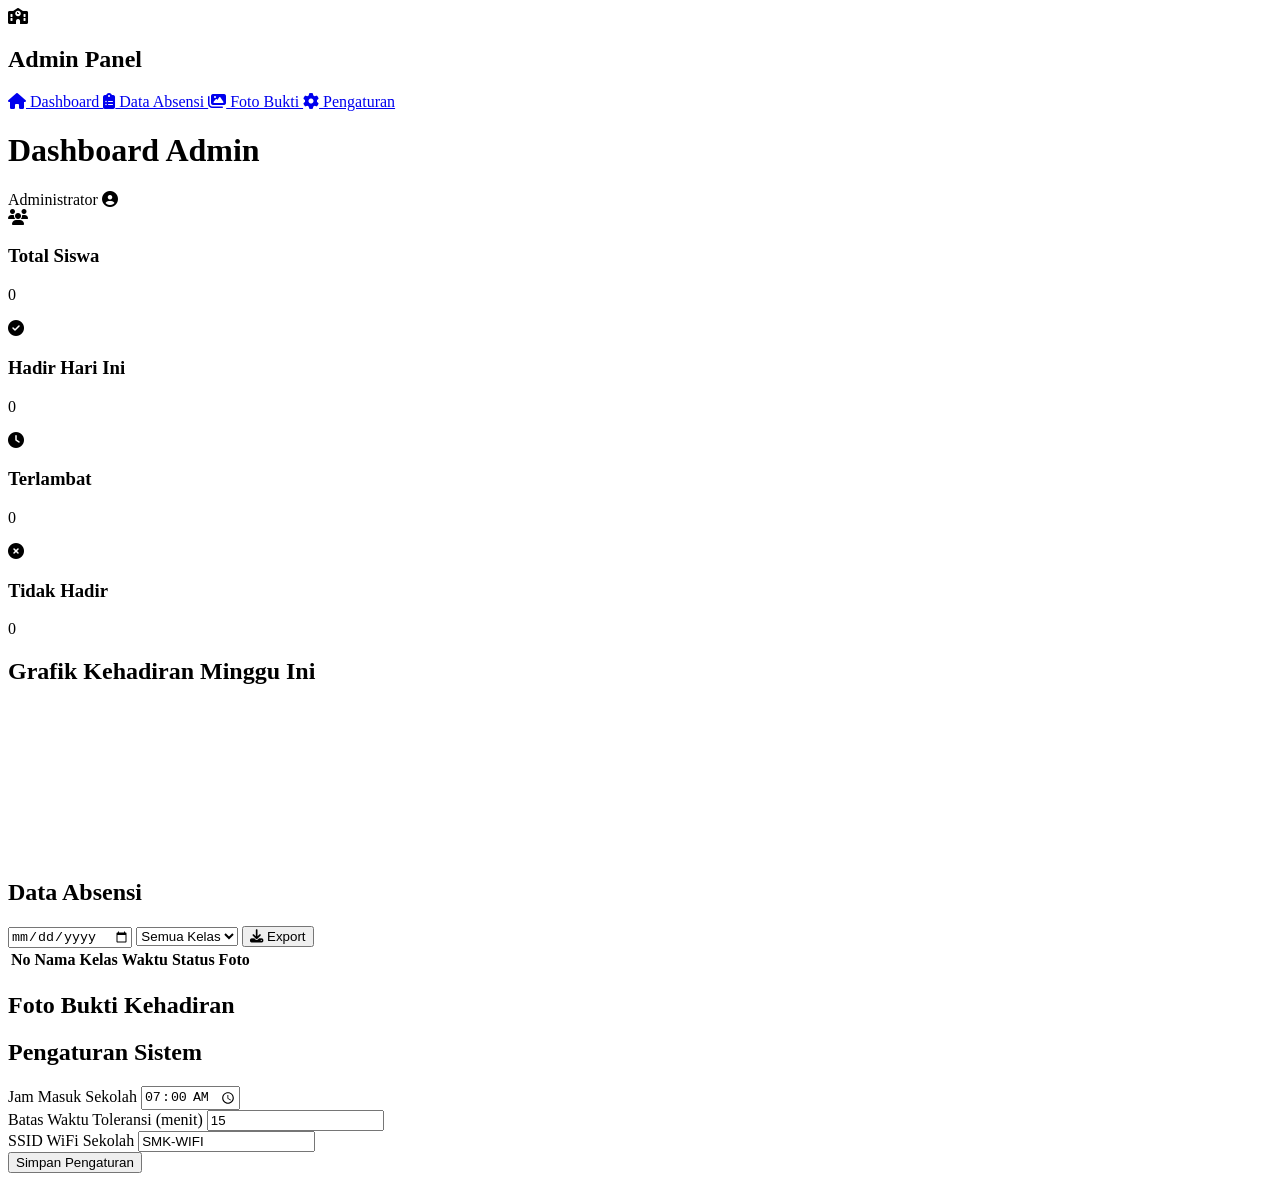
==== admin.html @ b483f84b "Add files via upload" ====
<!DOCTYPE html>
<html lang="id">
<head>
    <meta charset="UTF-8">
    <meta name="viewport" content="width=device-width, initial-scale=1.0">
    <title>Dashboard Admin - Absensi SMK</title>
    <link rel="stylesheet" href="css/style.css">
    <link rel="stylesheet" href="https://cdnjs.cloudflare.com/ajax/libs/font-awesome/6.4.0/css/all.min.css">
</head>
<body>
    <div class="admin-container">
        <!-- Sidebar -->
        <aside class="sidebar">
            <div class="sidebar-header">
                <i class="fas fa-school"></i>
                <h2>Admin Panel</h2>
            </div>
            <nav class="sidebar-nav">
                <a href="#" class="nav-item active" data-tab="dashboard">
                    <i class="fas fa-home"></i> Dashboard
                </a>
                <a href="#" class="nav-item" data-tab="attendance">
                    <i class="fas fa-clipboard-list"></i> Data Absensi
                </a>
                <a href="#" class="nav-item" data-tab="photos">
                    <i class="fas fa-images"></i> Foto Bukti
                </a>
                <a href="#" class="nav-item" data-tab="settings">
                    <i class="fas fa-cog"></i> Pengaturan
                </a>
            </nav>
        </aside>

        <!-- Main Content -->
        <main class="admin-main">
            <!-- Header -->
            <header class="admin-header">
                <h1>Dashboard Admin</h1>
                <div class="admin-info">
                    <span>Administrator</span>
                    <i class="fas fa-user-circle"></i>
                </div>
            </header>

            <!-- Dashboard Tab -->
            <div id="dashboardTab" class="tab-content active">
                <div class="stats-grid">
                    <div class="stat-card">
                        <div class="stat-icon blue">
                            <i class="fas fa-users"></i>
                        </div>
                        <div class="stat-info">
                            <h3>Total Siswa</h3>
                            <p class="stat-number" id="totalStudents">0</p>
                        </div>
                    </div>
                    <div class="stat-card">
                        <div class="stat-icon green">
                            <i class="fas fa-check-circle"></i>
                        </div>
                        <div class="stat-info">
                            <h3>Hadir Hari Ini</h3>
                            <p class="stat-number" id="todayAttendance">0</p>
                        </div>
                    </div>
                    <div class="stat-card">
                        <div class="stat-icon orange">
                            <i class="fas fa-clock"></i>
                        </div>
                        <div class="stat-info">
                            <h3>Terlambat</h3>
                            <p class="stat-number" id="lateCount">0</p>
                        </div>
                    </div>
                    <div class="stat-card">
                        <div class="stat-icon red">
                            <i class="fas fa-times-circle"></i>
                        </div>
                        <div class="stat-info">
                            <h3>Tidak Hadir</h3>
                            <p class="stat-number" id="absentCount">0</p>
                        </div>
                    </div>
                </div>

                <div class="chart-section">
                    <h2>Grafik Kehadiran Minggu Ini</h2>
                    <div class="chart-placeholder">
                        <canvas id="attendanceChart"></canvas>
                    </div>
                </div>
            </div>

            <!-- Attendance Tab -->
            <div id="attendanceTab" class="tab-content">
                <div class="table-header">
                    <h2>Data Absensi</h2>
                    <div class="filter-controls">
                        <input type="date" id="filterDate">
                        <select id="filterClass">
                            <option value="">Semua Kelas</option>
                            <option value="X RPL 1">X RPL 1</option>
                            <option value="X RPL 2">X RPL 2</option>
                            <option value="XI RPL 1">XI RPL 1</option>
                            <option value="XI RPL 2">XI RPL 2</option>
                            <option value="XII RPL 1">XII RPL 1</option>
                            <option value="XII RPL 2">XII RPL 2</option>
                        </select>
                        <button onclick="exportData()" class="btn-export">
                            <i class="fas fa-download"></i> Export
                        </button>
                    </div>
                </div>
                <div class="table-container">
                    <table>
                        <thead>
                            <tr>
                                <th>No</th>
                                <th>Nama</th>
                                <th>Kelas</th>
                                <th>Waktu</th>
                                <th>Status</th>
                                <th>Foto</th>
                            </tr>
                        </thead>
                        <tbody id="attendanceTableBody">
                            <!-- Data will be loaded here -->
                        </tbody>
                    </table>
                </div>
            </div>

            <!-- Photos Tab -->
            <div id="photosTab" class="tab-content">
                <h2>Foto Bukti Kehadiran</h2>
                <div class="photos-grid" id="photosGrid">
                    <!-- Photos will be loaded here -->
                </div>
            </div>

            <!-- Settings Tab -->
            <div id="settingsTab" class="tab-content">
                <h2>Pengaturan Sistem</h2>
                <div class="settings-form">
                    <div class="input-group">
                        <label>Jam Masuk Sekolah</label>
                        <input type="time" id="schoolStartTime" value="07:00">
                    </div>
                    <div class="input-group">
                        <label>Batas Waktu Toleransi (menit)</label>
                        <input type="number" id="toleranceTime" value="15">
                    </div>
                    <div class="input-group">
                        <label>SSID WiFi Sekolah</label>
                        <input type="text" id="schoolWiFi" value="SMK-WIFI">
                    </div>
                    <button onclick="saveSettings()" class="btn-save">Simpan Pengaturan</button>
                </div>
            </div>
        </main>
    </div>

    <script src="js/admin.js"></script>
</body>
</html>
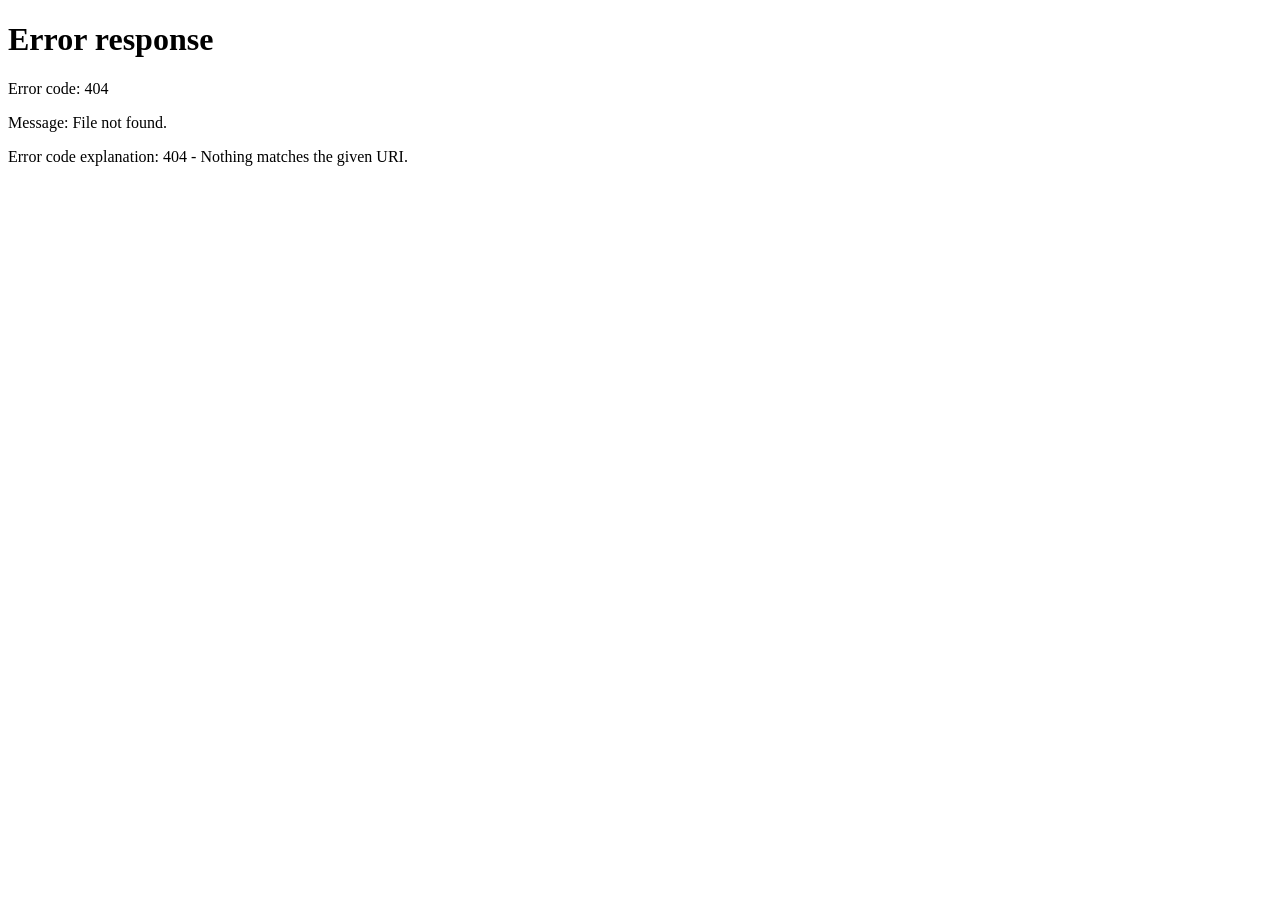
==== commit 8f94a8ef: "Update admin.html" ====
--- a/admin.html
+++ b/admin.html
@@ -4,6 +4,21 @@
     <meta charset="UTF-8">
     <meta name="viewport" content="width=device-width, initial-scale=1.0">
     <title>Dashboard Admin - Absensi SMK</title>
+    
+    <!-- PROTEKSI ADMIN PANEL (Wajib di paling atas head) -->
+    <script>
+        const isLoggedIn = localStorage.getItem('adminLoggedIn') === 'true';
+        const loginTime = localStorage.getItem('adminLoginTime');
+        // Session berlaku 24 jam
+        const isSessionValid = loginTime && (new Date() - new Date(loginTime)) < (24 * 60 * 60 * 1000);
+        
+        if (!isLoggedIn || !isSessionValid) {
+            localStorage.removeItem('adminLoggedIn');
+            localStorage.removeItem('adminLoginTime');
+            window.location.href = 'login.html';
+        }
+    </script>
+
     <link rel="stylesheet" href="css/style.css">
     <link rel="stylesheet" href="https://cdnjs.cloudflare.com/ajax/libs/font-awesome/6.4.0/css/all.min.css">
 </head>
@@ -33,12 +48,15 @@
 
         <!-- Main Content -->
         <main class="admin-main">
-            <!-- Header -->
+            <!-- Header dengan Tombol Logout -->
             <header class="admin-header">
                 <h1>Dashboard Admin</h1>
                 <div class="admin-info">
                     <span>Administrator</span>
                     <i class="fas fa-user-circle"></i>
+                    <button onclick="logout()" style="margin-left: 1rem; background: var(--accent); color: white; border: none; padding: 0.5rem 1rem; border-radius: 4px; cursor: pointer; font-weight: 600;">
+                        <i class="fas fa-sign-out-alt"></i> Logout
+                    </button>
                 </div>
             </header>
 
@@ -46,48 +64,37 @@
             <div id="dashboardTab" class="tab-content active">
                 <div class="stats-grid">
                     <div class="stat-card">
-                        <div class="stat-icon blue">
-                            <i class="fas fa-users"></i>
-                        </div>
+                        <div class="stat-icon blue"><i class="fas fa-users"></i></div>
                         <div class="stat-info">
                             <h3>Total Siswa</h3>
                             <p class="stat-number" id="totalStudents">0</p>
                         </div>
                     </div>
                     <div class="stat-card">
-                        <div class="stat-icon green">
-                            <i class="fas fa-check-circle"></i>
-                        </div>
+                        <div class="stat-icon green"><i class="fas fa-check-circle"></i></div>
                         <div class="stat-info">
                             <h3>Hadir Hari Ini</h3>
                             <p class="stat-number" id="todayAttendance">0</p>
                         </div>
                     </div>
                     <div class="stat-card">
-                        <div class="stat-icon orange">
-                            <i class="fas fa-clock"></i>
-                        </div>
+                        <div class="stat-icon orange"><i class="fas fa-clock"></i></div>
                         <div class="stat-info">
                             <h3>Terlambat</h3>
                             <p class="stat-number" id="lateCount">0</p>
                         </div>
                     </div>
                     <div class="stat-card">
-                        <div class="stat-icon red">
-                            <i class="fas fa-times-circle"></i>
-                        </div>
+                        <div class="stat-icon red"><i class="fas fa-times-circle"></i></div>
                         <div class="stat-info">
                             <h3>Tidak Hadir</h3>
                             <p class="stat-number" id="absentCount">0</p>
                         </div>
                     </div>
                 </div>
-
                 <div class="chart-section">
                     <h2>Grafik Kehadiran Minggu Ini</h2>
-                    <div class="chart-placeholder">
-                        <canvas id="attendanceChart"></canvas>
-                    </div>
+                    <div class="chart-placeholder"><canvas id="attendanceChart"></canvas></div>
                 </div>
             </div>
 
@@ -123,9 +130,7 @@
                                 <th>Foto</th>
                             </tr>
                         </thead>
-                        <tbody id="attendanceTableBody">
-                            <!-- Data will be loaded here -->
-                        </tbody>
+                        <tbody id="attendanceTableBody"></tbody>
                     </table>
                 </div>
             </div>
@@ -133,9 +138,7 @@
             <!-- Photos Tab -->
             <div id="photosTab" class="tab-content">
                 <h2>Foto Bukti Kehadiran</h2>
-                <div class="photos-grid" id="photosGrid">
-                    <!-- Photos will be loaded here -->
-                </div>
+                <div class="photos-grid" id="photosGrid"></div>
             </div>
 
             <!-- Settings Tab -->
@@ -161,5 +164,34 @@
     </div>
 
     <script src="js/admin.js"></script>
+    
+    <!-- Script Tambahan untuk Logout & Settings -->
+    <script>
+        function logout() {
+            if (confirm('Yakin ingin keluar dari admin panel?')) {
+                localStorage.removeItem('adminLoggedIn');
+                localStorage.removeItem('adminLoginTime');
+                window.location.href = 'login.html';
+            }
+        }
+
+        function saveSettings() {
+            const settings = {
+                schoolStartTime: document.getElementById('schoolStartTime').value,
+                toleranceTime: document.getElementById('toleranceTime').value,
+                schoolWiFi: document.getElementById('schoolWiFi').value
+            };
+            localStorage.setItem('attendanceSettings', JSON.stringify(settings));
+            alert('Pengaturan berhasil disimpan!');
+        }
+
+        // Load settings saat halaman dimuat
+        window.addEventListener('load', function() {
+            const settings = JSON.parse(localStorage.getItem('attendanceSettings') || '{}');
+            if (settings.schoolStartTime) document.getElementById('schoolStartTime').value = settings.schoolStartTime;
+            if (settings.toleranceTime) document.getElementById('toleranceTime').value = settings.toleranceTime;
+            if (settings.schoolWiFi) document.getElementById('schoolWiFi').value = settings.schoolWiFi;
+        });
+    </script>
 </body>
-</html>+</html>
--- a/css/style.css
+++ b/css/style.css
@@ -0,0 +1,576 @@
+/* Reset & Base Styles */
+* {
+    margin: 0;
+    padding: 0;
+    box-sizing: border-box;
+}
+
+:root {
+    --primary: #2c3e50;
+    --secondary: #34495e;
+    --accent: #e74c3c;
+    --success: #27ae60;
+    --warning: #f39c12;
+    --bg-light: #ecf0f1;
+    --bg-dark: #1a1a1a;
+    --text-dark: #2c3e50;
+    --text-light: #ffffff;
+    --border-color: #bdc3c7;
+    --shadow: 4px 4px 0px rgba(0, 0, 0, 0.2);
+}
+
+body {
+    font-family: 'Segoe UI', Tahoma, Geneva, Verdana, sans-serif;
+    background-color: var(--bg-light);
+    color: var(--text-dark);
+    line-height: 1.6;
+}
+
+/* Loading Screen */
+.loading-screen {
+    position: fixed;
+    top: 0;
+    left: 0;
+    width: 100%;
+    height: 100%;
+    background: var(--bg-dark);
+    display: flex;
+    align-items: center;
+    justify-content: center;
+    z-index: 9999;
+}
+
+.loading-content {
+    text-align: center;
+    color: white;
+}
+
+.loading-content i {
+    font-size: 3rem;
+    margin-bottom: 1rem;
+}
+
+/* WiFi Warning */
+.wifi-warning {
+    position: fixed;
+    top: 0;
+    left: 0;
+    width: 100%;
+    height: 100%;
+    background: rgba(0, 0, 0, 0.9);
+    display: flex;
+    align-items: center;
+    justify-content: center;
+    z-index: 9998;
+}
+
+.warning-box {
+    background: white;
+    padding: 3rem;
+    border-radius: 8px;
+    text-align: center;
+    max-width: 500px;
+    box-shadow: var(--shadow);
+    border: 3px solid var(--accent);
+}
+
+.warning-box i {
+    font-size: 4rem;
+    color: var(--accent);
+    margin-bottom: 1rem;
+}
+
+.warning-box h2 {
+    color: var(--accent);
+    margin-bottom: 1rem;
+}
+
+/* Container */
+.container {
+    max-width: 800px;
+    margin: 2rem auto;
+    padding: 0 1rem;
+}
+
+/* Header */
+.header {
+    background: white;
+    padding: 1.5rem;
+    border-radius: 8px;
+    box-shadow: var(--shadow);
+    border: 3px solid var(--primary);
+    display: flex;
+    justify-content: space-between;
+    align-items: center;
+    margin-bottom: 2rem;
+}
+
+.logo {
+    display: flex;
+    align-items: center;
+    gap: 1rem;
+}
+
+.logo i {
+    font-size: 2rem;
+    color: var(--primary);
+}
+
+.logo h1 {
+    font-size: 1.5rem;
+    color: var(--primary);
+}
+
+.datetime {
+    text-align: right;
+}
+
+#currentDate {
+    font-weight: 600;
+    color: var(--secondary);
+}
+
+#currentTime {
+    font-size: 1.2rem;
+    font-weight: bold;
+    color: var(--primary);
+}
+
+/* Form Section */
+.form-section {
+    background: white;
+    padding: 2rem;
+    border-radius: 8px;
+    box-shadow: var(--shadow);
+    border: 3px solid var(--primary);
+}
+
+.section-title {
+    font-size: 1.8rem;
+    color: var(--primary);
+    margin-bottom: 2rem;
+    text-align: center;
+    font-weight: 700;
+}
+
+/* Input Groups */
+.input-group {
+    margin-bottom: 1.5rem;
+}
+
+.input-group label {
+    display: block;
+    margin-bottom: 0.5rem;
+    font-weight: 600;
+    color: var(--text-dark);
+}
+
+.input-group select,
+.input-group input {
+    width: 100%;
+    padding: 0.8rem;
+    border: 2px solid var(--border-color);
+    border-radius: 4px;
+    font-size: 1rem;
+    transition: all 0.3s;
+}
+
+.input-group select:focus,
+.input-group input:focus {
+    outline: none;
+    border-color: var(--primary);
+    box-shadow: 0 0 0 3px rgba(44, 62, 80, 0.1);
+}
+
+/* Camera Section */
+.camera-section {
+    margin: 2rem 0;
+}
+
+.camera-section label {
+    display: block;
+    margin-bottom: 1rem;
+    font-weight: 600;
+    color: var(--text-dark);
+}
+
+.camera-container {
+    background: var(--bg-dark);
+    border-radius: 8px;
+    overflow: hidden;
+    position: relative;
+    min-height: 300px;
+    border: 3px solid var(--primary);
+}
+
+#camera {
+    width: 100%;
+    height: 100%;
+    object-fit: cover;
+}
+
+#photoPreview {
+    width: 100%;
+    height: 100%;
+    object-fit: cover;
+}
+
+.camera-controls {
+    position: absolute;
+    bottom: 1rem;
+    left: 50%;
+    transform: translateX(-50%);
+    display: flex;
+    gap: 1rem;
+}
+
+.btn-camera {
+    background: white;
+    color: var(--primary);
+    border: 3px solid var(--primary);
+    padding: 0.8rem 1.5rem;
+    border-radius: 4px;
+    cursor: pointer;
+    font-weight: 600;
+    transition: all 0.3s;
+    box-shadow: var(--shadow);
+}
+
+.btn-camera:hover {
+    background: var(--primary);
+    color: white;
+    transform: translateY(-2px);
+}
+
+.help-text {
+    font-size: 0.85rem;
+    color: var(--secondary);
+    margin-top: 0.5rem;
+    font-style: italic;
+}
+
+/* Buttons */
+.btn-submit {
+    width: 100%;
+    padding: 1rem;
+    background: var(--success);
+    color: white;
+    border: 3px solid var(--success);
+    border-radius: 4px;
+    font-size: 1.1rem;
+    font-weight: 700;
+    cursor: pointer;
+    transition: all 0.3s;
+    box-shadow: var(--shadow);
+    margin-top: 1rem;
+}
+
+.btn-submit:hover:not(:disabled) {
+    background: #229954;
+    transform: translateY(-2px);
+}
+
+.btn-submit:disabled {
+    opacity: 0.5;
+    cursor: not-allowed;
+}
+
+.btn-primary {
+    background: var(--primary);
+    color: white;
+    border: 3px solid var(--primary);
+    padding: 0.8rem 2rem;
+    border-radius: 4px;
+    cursor: pointer;
+    font-weight: 600;
+    transition: all 0.3s;
+    box-shadow: var(--shadow);
+}
+
+.btn-primary:hover {
+    background: var(--secondary);
+    transform: translateY(-2px);
+}
+
+/* Success Message */
+.success-message {
+    position: fixed;
+    top: 0;
+    left: 0;
+    width: 100%;
+    height: 100%;
+    background: rgba(0, 0, 0, 0.9);
+    display: flex;
+    align-items: center;
+    justify-content: center;
+    z-index: 9997;
+}
+
+.success-box {
+    background: white;
+    padding: 3rem;
+    border-radius: 8px;
+    text-align: center;
+    max-width: 500px;
+    box-shadow: var(--shadow);
+    border: 3px solid var(--success);
+}
+
+.success-box i {
+    font-size: 4rem;
+    color: var(--success);
+    margin-bottom: 1rem;
+}
+
+.success-box h3 {
+    color: var(--success);
+    margin-bottom: 1rem;
+}
+
+/* Hidden Class */
+.hidden {
+    display: none !important;
+}
+
+/* Admin Styles */
+.admin-container {
+    display: flex;
+    min-height: 100vh;
+}
+
+.sidebar {
+    width: 250px;
+    background: var(--primary);
+    color: white;
+    padding: 2rem 1rem;
+}
+
+.sidebar-header {
+    display: flex;
+    align-items: center;
+    gap: 1rem;
+    margin-bottom: 2rem;
+    padding-bottom: 1rem;
+    border-bottom: 2px solid rgba(255, 255, 255, 0.2);
+}
+
+.sidebar-header i {
+    font-size: 2rem;
+}
+
+.sidebar-nav .nav-item {
+    display: flex;
+    align-items: center;
+    gap: 1rem;
+    padding: 1rem;
+    color: rgba(255, 255, 255, 0.8);
+    text-decoration: none;
+    border-radius: 4px;
+    margin-bottom: 0.5rem;
+    transition: all 0.3s;
+}
+
+.sidebar-nav .nav-item:hover,
+.sidebar-nav .nav-item.active {
+    background: rgba(255, 255, 255, 0.1);
+    color: white;
+}
+
+.admin-main {
+    flex: 1;
+    padding: 2rem;
+    background: var(--bg-light);
+}
+
+.admin-header {
+    display: flex;
+    justify-content: space-between;
+    align-items: center;
+    margin-bottom: 2rem;
+    padding: 1rem;
+    background: white;
+    border-radius: 8px;
+    box-shadow: var(--shadow);
+    border: 3px solid var(--primary);
+}
+
+.stats-grid {
+    display: grid;
+    grid-template-columns: repeat(auto-fit, minmax(200px, 1fr));
+    gap: 1.5rem;
+    margin-bottom: 2rem;
+}
+
+.stat-card {
+    background: white;
+    padding: 1.5rem;
+    border-radius: 8px;
+    box-shadow: var(--shadow);
+    border: 3px solid var(--primary);
+    display: flex;
+    align-items: center;
+    gap: 1rem;
+}
+
+.stat-icon {
+    width: 60px;
+    height: 60px;
+    border-radius: 8px;
+    display: flex;
+    align-items: center;
+    justify-content: center;
+    font-size: 1.5rem;
+    color: white;
+}
+
+.stat-icon.blue { background: #3498db; }
+.stat-icon.green { background: var(--success); }
+.stat-icon.orange { background: var(--warning); }
+.stat-icon.red { background: var(--accent); }
+
+.stat-info h3 {
+    font-size: 0.9rem;
+    color: var(--secondary);
+    margin-bottom: 0.3rem;
+}
+
+.stat-number {
+    font-size: 1.8rem;
+    font-weight: 700;
+    color: var(--primary);
+}
+
+.tab-content {
+    display: none;
+}
+
+.tab-content.active {
+    display: block;
+}
+
+.table-header {
+    display: flex;
+    justify-content: space-between;
+    align-items: center;
+    margin-bottom: 1.5rem;
+}
+
+.filter-controls {
+    display: flex;
+    gap: 1rem;
+}
+
+.filter-controls input,
+.filter-controls select {
+    padding: 0.5rem;
+    border: 2px solid var(--border-color);
+    border-radius: 4px;
+}
+
+.btn-export {
+    background: var(--success);
+    color: white;
+    border: 2px solid var(--success);
+    padding: 0.5rem 1rem;
+    border-radius: 4px;
+    cursor: pointer;
+    font-weight: 600;
+}
+
+.table-container {
+    background: white;
+    border-radius: 8px;
+    box-shadow: var(--shadow);
+    border: 3px solid var(--primary);
+    overflow-x: auto;
+}
+
+table {
+    width: 100%;
+    border-collapse: collapse;
+}
+
+thead {
+    background: var(--primary);
+    color: white;
+}
+
+th, td {
+    padding: 1rem;
+    text-align: left;
+    border-bottom: 1px solid var(--border-color);
+}
+
+tbody tr:hover {
+    background: var(--bg-light);
+}
+
+.photos-grid {
+    display: grid;
+    grid-template-columns: repeat(auto-fill, minmax(200px, 1fr));
+    gap: 1rem;
+    margin-top: 1.5rem;
+}
+
+.photo-item {
+    background: white;
+    border-radius: 8px;
+    overflow: hidden;
+    box-shadow: var(--shadow);
+    border: 3px solid var(--primary);
+}
+
+.photo-item img {
+    width: 100%;
+    height: 150px;
+    object-fit: cover;
+}
+
+.photo-info {
+    padding: 1rem;
+}
+
+.settings-form {
+    background: white;
+    padding: 2rem;
+    border-radius: 8px;
+    box-shadow: var(--shadow);
+    border: 3px solid var(--primary);
+    max-width: 600px;
+}
+
+.btn-save {
+    background: var(--primary);
+    color: white;
+    border: 3px solid var(--primary);
+    padding: 0.8rem 2rem;
+    border-radius: 4px;
+    cursor: pointer;
+    font-weight: 600;
+    margin-top: 1rem;
+    box-shadow: var(--shadow);
+}
+
+/* Responsive */
+@media (max-width: 768px) {
+    .admin-container {
+        flex-direction: column;
+    }
+    
+    .sidebar {
+        width: 100%;
+    }
+    
+    .stats-grid {
+        grid-template-columns: 1fr;
+    }
+    
+    .table-header {
+        flex-direction: column;
+        gap: 1rem;
+    }
+    
+    .filter-controls {
+        flex-wrap: wrap;
+    }
+}
